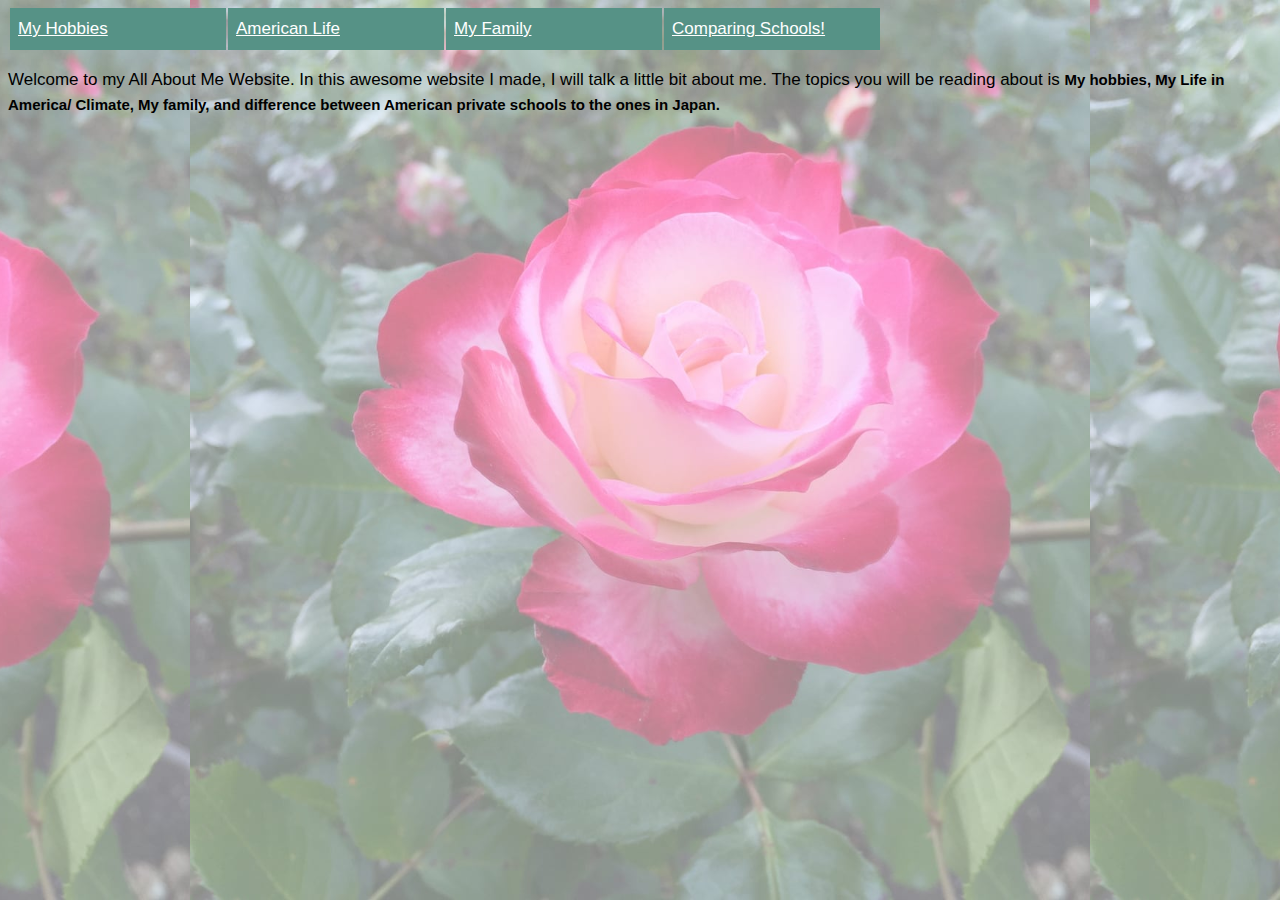
==== index.html @ ca68565b "Add files via upload" ====
<!DOCTYPE html>
<html lang="en">

<head>
  <meta charset="utf-8">
  <meta name="viewport" content="width=device-width, initial-scale=1, shrink-to-fit=no">
  <meta name="theme-color" content="#000000">  
</head>

<body>
<link rel="stylesheet" type="text/css" href="style.css" media="screen"/>
<ul>
  <li><a href="hobbies.html">My Hobbies</a></li>
  <li><a href="Americanlife.html">American Life</a></li>
  <li><a href="family.html">My Family</a></li>
  <li><a href="comparing.html ">Comparing Schools!</a></li>
</ul>
<p>Welcome to my All About Me Website. In this awesome website I made, 
  I will talk a little bit about me. The topics you will be reading about 
  is <span class=b>My hobbies, My Life in America/ Climate, My family, 
    and difference between American private schools to the ones in Japan.</span>

    
</body>

</html>
---- style.css ----
body {
    background-image: url("rose_web.jpg");
    background-size: 900px 900px;
    background-position: center top; 
    font-family:Verdana,sans-serif;
    font-size:17px;
    line-height:1.5
}

.b {
    font-size:15px;
    font-family:Verdana,sans-serif;
    font-weight: bold;
}

ul {
    list-style-type: none;
    margin: 0;
    padding: 0;
    overflow: hidden;
}

li {
    float: left;
}
  
li a {
    display:block;
    width:200px;
    float:left;
    margin-left:2px;

    display: block;
    padding: 8px;
    color: #ffffff;
    background-color: #569286;
}
  li a:hover {
    background-color: rgba(0,0,0,0.5);
  }

  
  
  li a:hover {
    background-color: #111;
  }
  .hobbies_list{display: flex;
}
.hobbies_list li {
	width: calc(100%/3);
	padding:0 5px;
	box-sizing:border-box;
}
.hobbies_list li img {
  height: auto;
	border:solid 1px #ccc; 
}
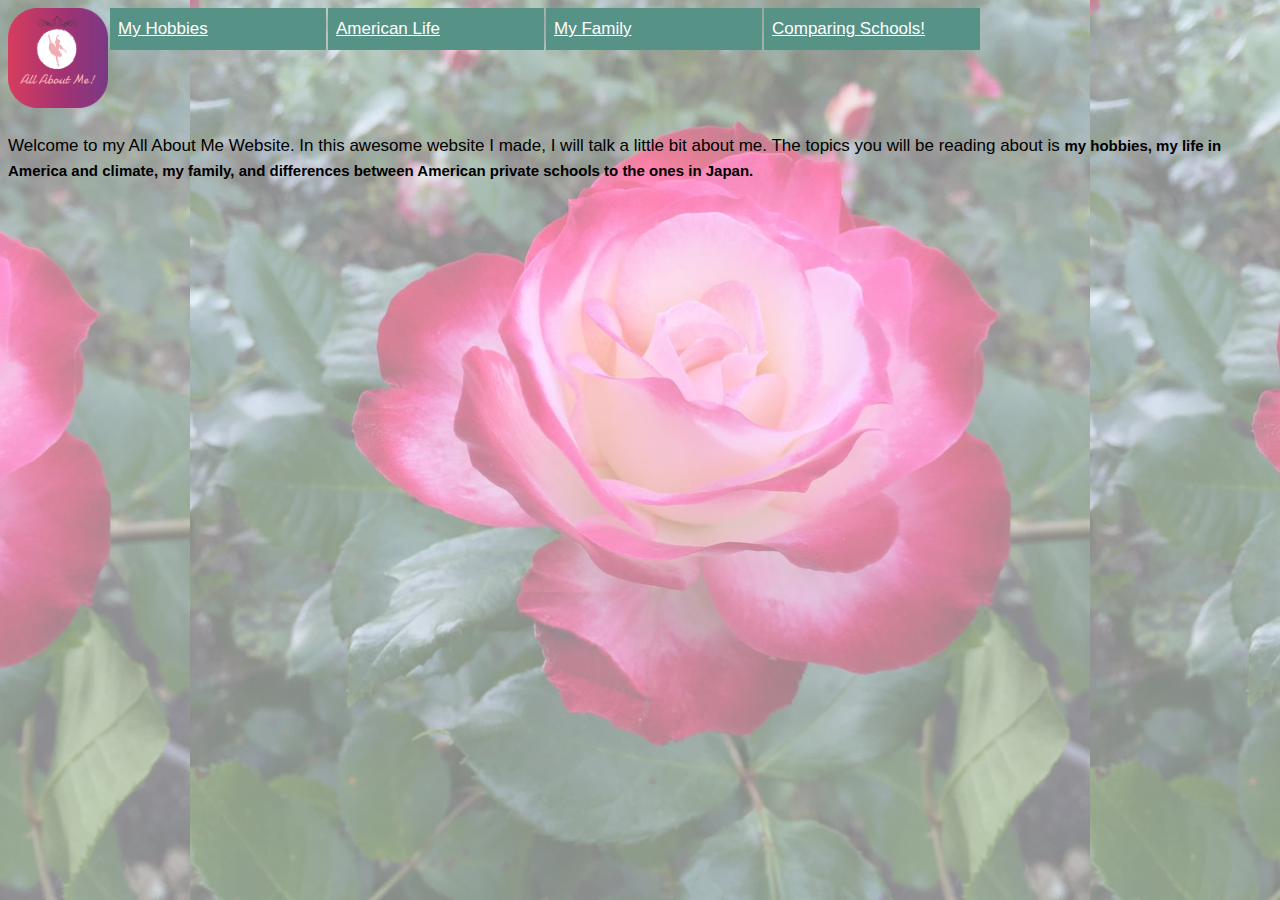
==== commit 26b1d33e: "Added title and rewrapped text." ====
--- a/index.html
+++ b/index.html
@@ -2,6 +2,7 @@
 <html lang="en">
 
 <head>
+  <title>Index </title>
   <meta charset="utf-8">
   <meta name="viewport" content="width=device-width, initial-scale=1, shrink-to-fit=no">
   <meta name="theme-color" content="#000000">  
@@ -10,6 +11,7 @@
 <body>
 <link rel="stylesheet" type="text/css" href="style.css" media="screen"/>
 <ul>
+  <li><img src="logo_rounded.png" width=100></li>
   <li><a href="hobbies.html">My Hobbies</a></li>
   <li><a href="Americanlife.html">American Life</a></li>
   <li><a href="family.html">My Family</a></li>
@@ -17,8 +19,8 @@
 </ul>
 <p>Welcome to my All About Me Website. In this awesome website I made, 
   I will talk a little bit about me. The topics you will be reading about 
-  is <span class=b>My hobbies, My Life in America/ Climate, My family, 
-    and difference between American private schools to the ones in Japan.</span>
+  is <span class=b>my hobbies, my life in America and climate, my family, 
+    and differences between American private schools to the ones in Japan.</span>
 
     
 </body>
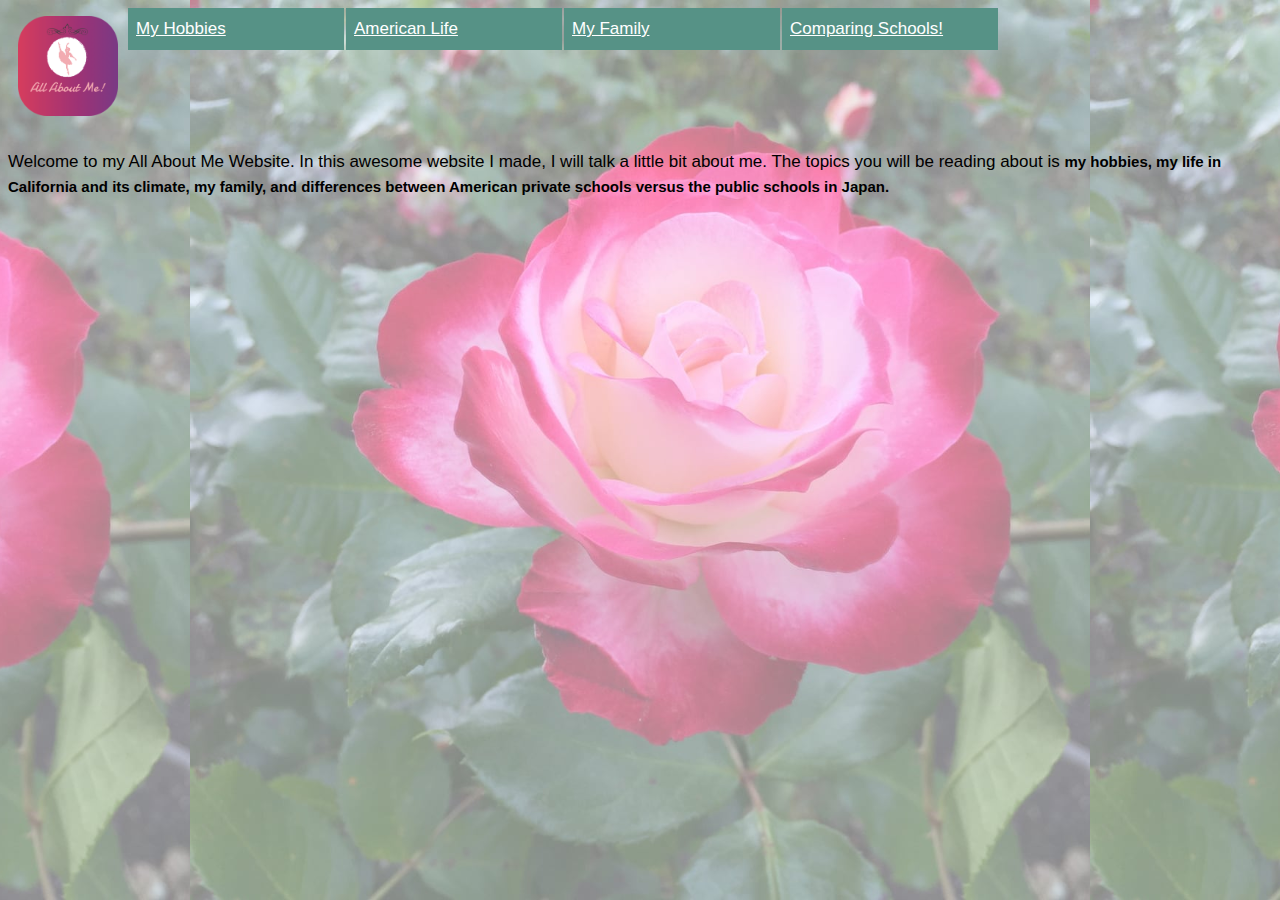
==== commit 5ceca3dc: "I fixed my html and css." ====
--- a/index.html
+++ b/index.html
@@ -11,7 +11,7 @@
 <body>
 <link rel="stylesheet" type="text/css" href="style.css" media="screen"/>
 <ul>
-  <li><img src="logo_rounded.png" width=100></li>
+  <li class="logo"><a href="index.html"><img src="logo_rounded.png" width=100 /></a></li>
   <li><a href="hobbies.html">My Hobbies</a></li>
   <li><a href="Americanlife.html">American Life</a></li>
   <li><a href="family.html">My Family</a></li>
@@ -19,8 +19,8 @@
 </ul>
 <p>Welcome to my All About Me Website. In this awesome website I made, 
   I will talk a little bit about me. The topics you will be reading about 
-  is <span class=b>my hobbies, my life in America and climate, my family, 
-    and differences between American private schools to the ones in Japan.</span>
+  is <span class=b>my hobbies, my life in California and its climate, my family, 
+    and differences between American private schools versus the public schools in Japan.</span>
 
     
 </body>
--- a/style.css
+++ b/style.css
@@ -35,16 +35,17 @@
     color: #ffffff;
     background-color: #569286;
 }
-  li a:hover {
-    background-color: rgba(0,0,0,0.5);
-  }
+li a:hover {
+  background-color: rgba(0,0,0,0.5);
+}
 
   
   
-  li a:hover {
-    background-color: #111;
-  }
-  .hobbies_list{display: flex;
+li a:hover {
+  background-color: #111;
+}
+.hobbies_list{
+  display: flex;
 }
 .hobbies_list li {
 	width: calc(100%/3);
@@ -54,4 +55,36 @@
 .hobbies_list li img {
   height: auto;
 	border:solid 1px #ccc; 
+}
+
+li.logo a {
+  display:block;
+  width:100px;
+  float:left;
+  margin-left:2px;
+
+  display: block;
+  padding: 8px;
+  color: #00000000;
+  background-color: #00000000;
+}
+
+h1.americanlife {
+  color:#008800;
+
+}
+
+h1.hobbies {
+  color:#812e80;
+}
+
+h1.family {
+  color:#e7b5c0;
+}
+
+h1.comparing {
+  color:#ea9e31
+}
+table.hobbiepics {
+  border-spacing: 30px;
 }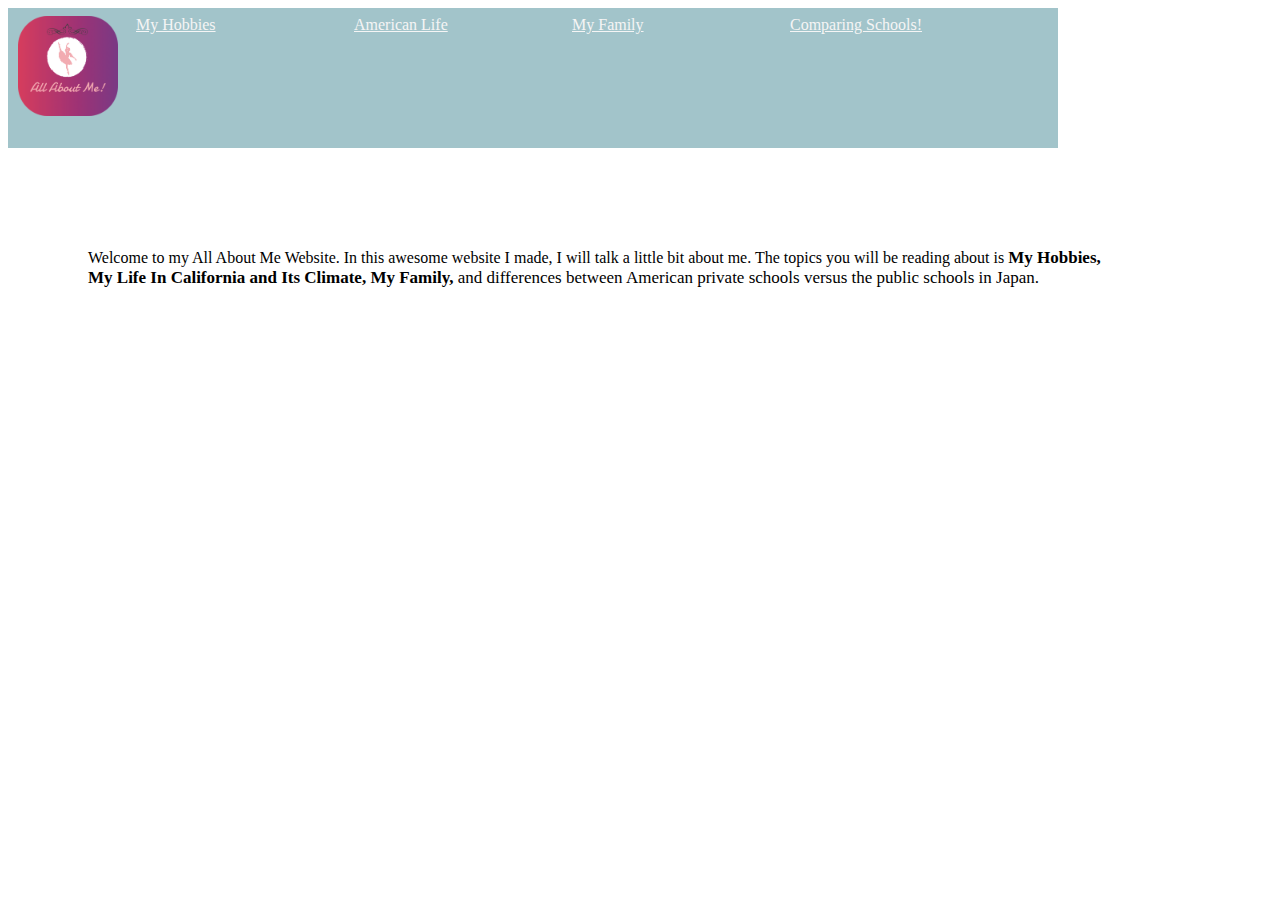
==== commit 9087157b: "I added margins and fixed the backgrounds and changed the fonts." ====
--- a/index.html
+++ b/index.html
@@ -1,28 +1,27 @@
 <!DOCTYPE html>
 <html lang="en">
-
-<head>
-  <title>Index </title>
-  <meta charset="utf-8">
-  <meta name="viewport" content="width=device-width, initial-scale=1, shrink-to-fit=no">
-  <meta name="theme-color" content="#000000">  
-</head>
-
-<body>
-<link rel="stylesheet" type="text/css" href="style.css" media="screen"/>
-<ul>
-  <li class="logo"><a href="index.html"><img src="logo_rounded.png" width=100 /></a></li>
-  <li><a href="hobbies.html">My Hobbies</a></li>
-  <li><a href="Americanlife.html">American Life</a></li>
-  <li><a href="family.html">My Family</a></li>
-  <li><a href="comparing.html ">Comparing Schools!</a></li>
-</ul>
-<p>Welcome to my All About Me Website. In this awesome website I made, 
-  I will talk a little bit about me. The topics you will be reading about 
-  is <span class=b>my hobbies, my life in California and its climate, my family, 
-    and differences between American private schools versus the public schools in Japan.</span>
-
-    
-</body>
-
+  <head>
+    <meta charset="utf-8">
+    <title>American Life</title> 
+   <link rel="stylesheet" type="text/css" href="style.css" media="screen"/>
+  </head>
+  <body>
+    <div class="header">
+      <ul>
+        <li class="logo"><a href="index.html"><img src="logo_rounded.png" width=100 /></a></li>
+        <li><a href="hobbies.html">My Hobbies</a></li>
+        <li><a href="Americanlife.html">American Life</a></li>
+        <li><a href="family.html">My Family</a></li>
+        <li><a href="comparing.html ">Comparing Schools!</a></li>
+      </ul>
+    </div>
+     <div class="paragraphs">
+     <p>Welcome to my All About Me Website. In this awesome website I made, 
+       I will talk a little bit about me. The topics you will be reading about is 
+       <span class=b>
+          <b>My Hobbies, My Life In California and Its Climate, My Family,</b>
+          and differences between American private schools versus the public schools in Japan.
+      </span>
+    </div>
+  </body>
 </html>
--- a/style.css
+++ b/style.css
@@ -1,16 +1,21 @@
-body {
-    background-image: url("rose_web.jpg");
-    background-size: 900px 900px;
-    background-position: center top; 
-    font-family:Verdana,sans-serif;
+ body {
+   font-family:"Rockwell Extra Bold";
+    background-color: #ffffff;
+    };
+    li {
+      list-style: none;
+      float: left;
+      padding: 33px 20px;
+    }
+    .header {
+      background-color: #A2C4CA;
+      color: #000000;
+      height: 140px;
+      width: 1050px;
+    }
+.b {
     font-size:17px;
-    line-height:1.5
-}
-
-.b {
-    font-size:15px;
-    font-family:Verdana,sans-serif;
-    font-weight: bold;
+    
 }
 
 ul {
@@ -18,7 +23,7 @@
     margin: 0;
     padding: 0;
     overflow: hidden;
-}
+  }
 
 li {
     float: left;
@@ -32,18 +37,14 @@
 
     display: block;
     padding: 8px;
-    color: #ffffff;
-    background-color: #569286;
+    color: #f5f5f5;
+    background-color:#A2C4CA;
+    font-family:"futura";
 }
 li a:hover {
-  background-color: rgba(0,0,0,0.5);
+  color: #111;
 }
 
-  
-  
-li a:hover {
-  background-color: #111;
-}
 .hobbies_list{
   display: flex;
 }
@@ -58,6 +59,7 @@
 }
 
 li.logo a {
+  
   display:block;
   width:100px;
   float:left;
@@ -65,26 +67,36 @@
 
   display: block;
   padding: 8px;
-  color: #00000000;
+  color: #000000;
   background-color: #00000000;
 }
 
 h1.americanlife {
+  font-family: "Futura";
   color:#008800;
 
 }
 
 h1.hobbies {
+  font-family: "Futura";
   color:#812e80;
 }
 
 h1.family {
+  font-family: "Futura";
   color:#e7b5c0;
 }
 
 h1.comparing {
-  color:#ea9e31
+  font-family: "Futura";
+  color: #ff3333;
 }
 table.hobbiepics {
   border-spacing: 30px;
+}
+div.paragraphs {
+  margin-top: 100px;
+  margin-bottom: 100px;
+  margin-right: 150px;
+  margin-left: 80px;
 }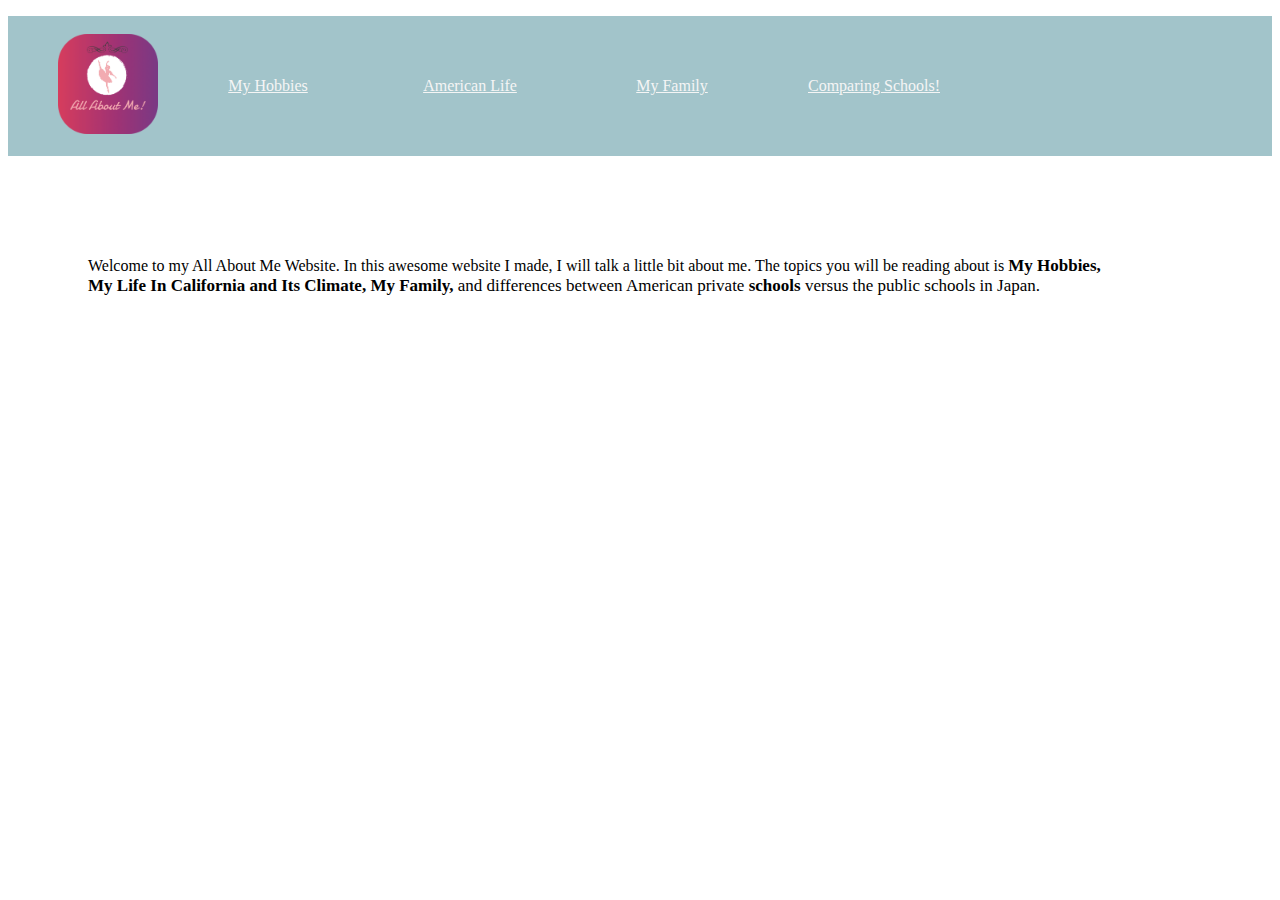
==== commit efd55a0e: "I edited my style.css because my header looked a bit funky and for my html I just mobed my anchor ta" ====
--- a/index.html
+++ b/index.html
@@ -8,7 +8,8 @@
   <body>
     <div class="header">
       <ul>
-        <li class="logo"><a href="index.html"><img src="logo_rounded.png" width=100 /></a></li>
+        <li class="logo">
+          <a href="index.html"><img src="logo_rounded.png" width=100 /></a></li>
         <li><a href="hobbies.html">My Hobbies</a></li>
         <li><a href="Americanlife.html">American Life</a></li>
         <li><a href="family.html">My Family</a></li>
@@ -20,7 +21,7 @@
        I will talk a little bit about me. The topics you will be reading about is 
        <span class=b>
           <b>My Hobbies, My Life In California and Its Climate, My Family,</b>
-          and differences between American private schools versus the public schools in Japan.
+          and differences between American private <b>schools</b> versus the public schools in Japan.
       </span>
     </div>
   </body>
--- a/style.css
+++ b/style.css
@@ -5,13 +5,13 @@
     li {
       list-style: none;
       float: left;
-      padding: 33px 20px;
+      padding: 50px 50px;
     }
     .header {
       background-color: #A2C4CA;
       color: #000000;
       height: 140px;
-      width: 1050px;
+      width: 100%;
     }
 .b {
     font-size:17px;
@@ -19,16 +19,22 @@
 }
 
 ul {
-    list-style-type: none;
-    margin: 0;
-    padding: 0;
+    /*comment out */list-style-type: none;
+    /* margin: 0;
+    padding: 0;*/
     overflow: hidden;
+    height:100%;
   }
 
 li {
     float: left;
+    display: flex;
+    align-items: center;
+    height: 100%;
 }
-  
+a {
+  text-align: center;
+} 
 li a {
     display:block;
     width:200px;
@@ -36,7 +42,7 @@
     margin-left:2px;
 
     display: block;
-    padding: 8px;
+    /*padding: 8px;*/
     color: #f5f5f5;
     background-color:#A2C4CA;
     font-family:"futura";
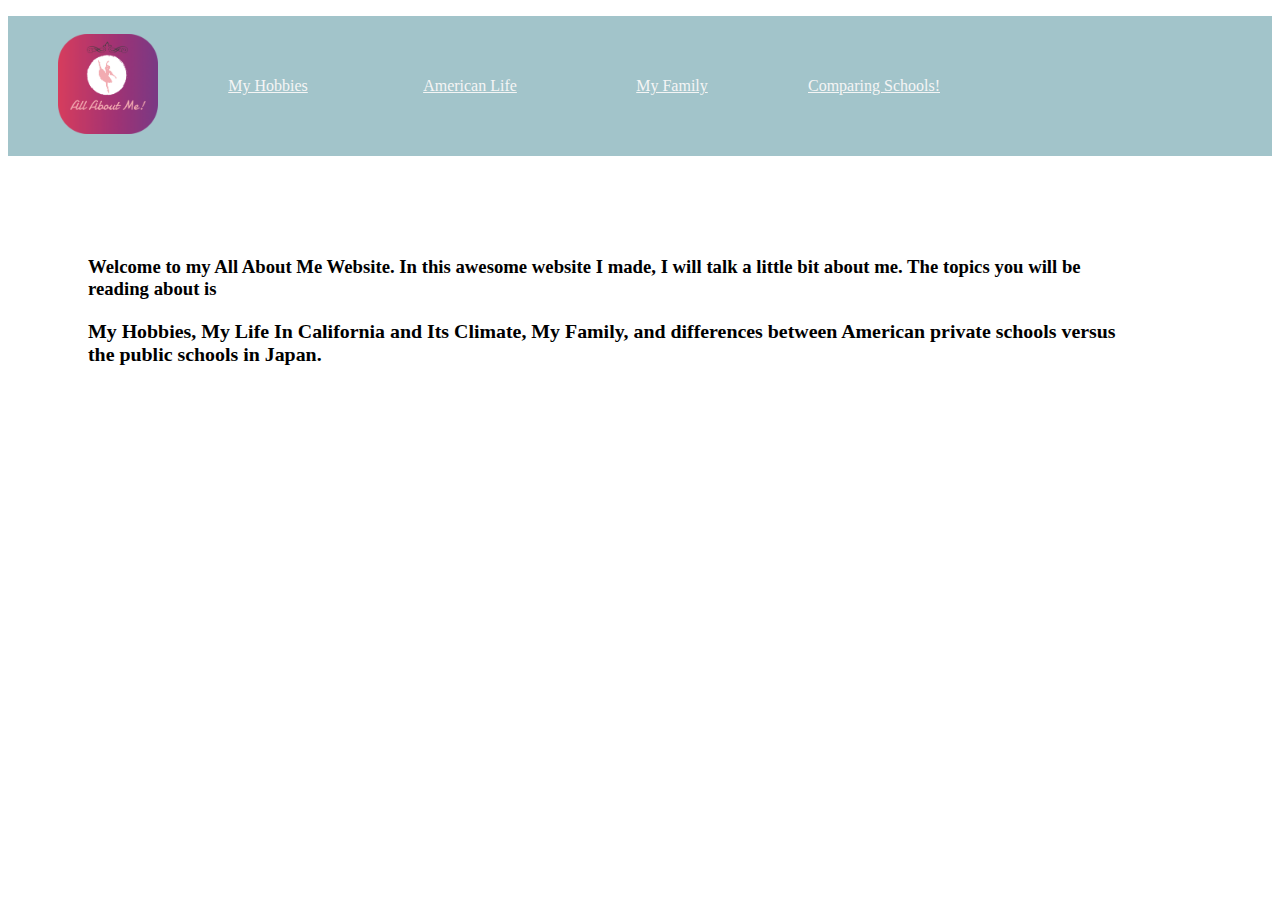
==== commit 69de6ea9: "I edited my htmls because they looked a bit messy so I changed it to an neatly manner and I changed " ====
--- a/index.html
+++ b/index.html
@@ -17,11 +17,11 @@
       </ul>
     </div>
      <div class="paragraphs">
-     <p>Welcome to my All About Me Website. In this awesome website I made, 
-       I will talk a little bit about me. The topics you will be reading about is 
+    <h3> <p>Welcome to my All About Me Website. In this awesome website I made, 
+       I will talk a little bit about me. The topics you will be reading about is </h3>
        <span class=b>
-          <b>My Hobbies, My Life In California and Its Climate, My Family,</b>
-          and differences between American private <b>schools</b> versus the public schools in Japan.
+        <h3>  <b>My Hobbies, My Life In California and Its Climate, My Family,</b>
+          and differences between American private <b>schools</b> versus the public schools in Japan.</h3>
       </span>
     </div>
   </body>
